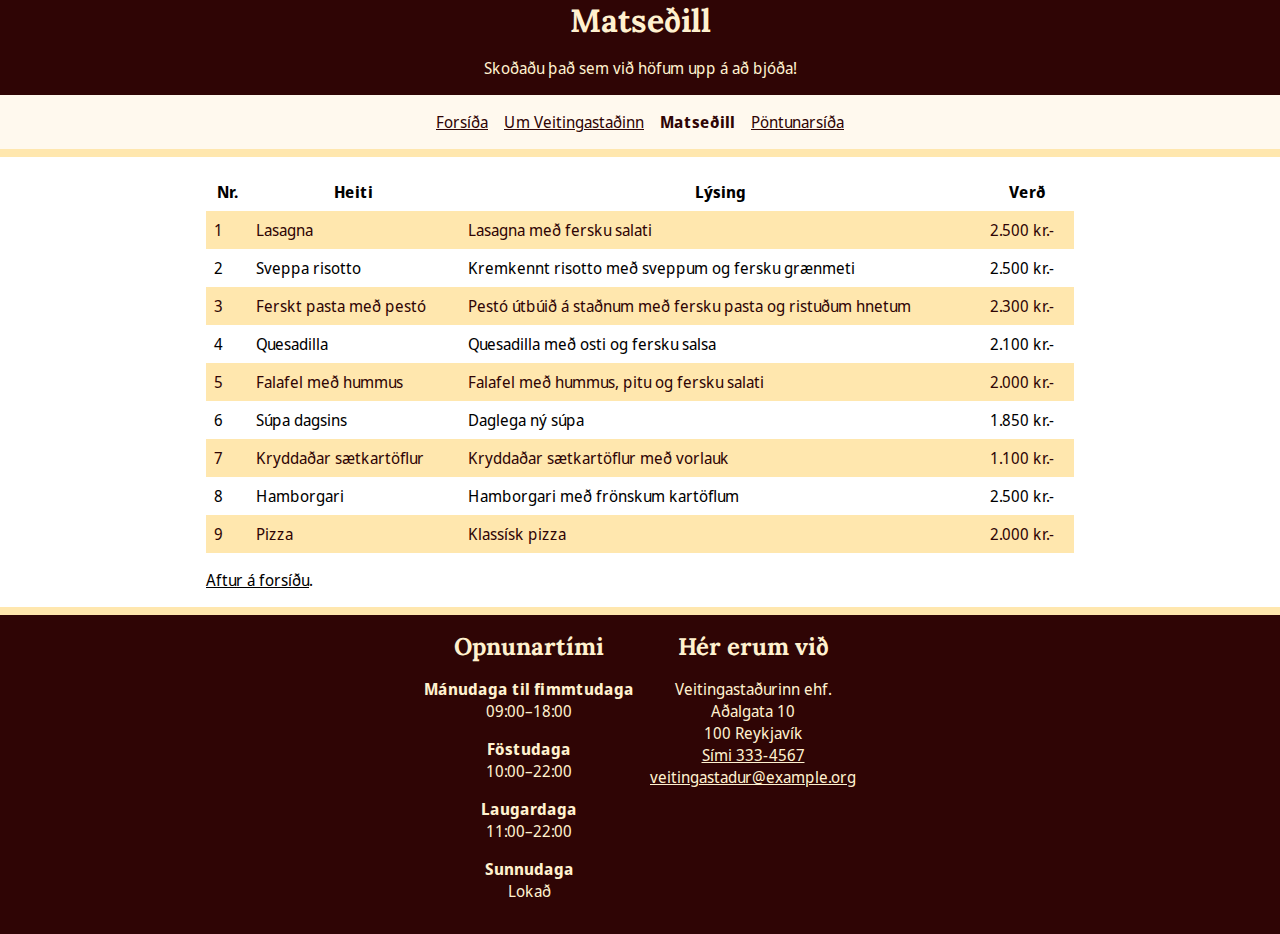
==== sidur/matsedill.html @ a1eab0cd "flott þetta" ====
<!DOCTYPE html>
<html lang="is">

<head>
  <meta charset="utf-8">
  <title>Matseðill | Veitingastaðurinn</title>
  <meta name=""viewport" content="width=device-width, initial-scale=1">
  <link rel="stylesheet" href="../styles.css">
  <meta name="description" content="Um Veitingastaðinn, saga og starfsfólk.">
  <meta property="og:title" content="Veitingastaðurinn">
  <meta property="og:description" content="Um Veitingastaðinn, saga og starfsfólk.">
  <meta property="og:image" content="./myndir/sharing.jpg">
</head>

<body>
  <div class="wrapper">
    <div class="header">
      <header>
        <h1>Matseðill</h1>
        <p>Skoðaðu það sem við höfum upp á að bjóða!</p>
      </header>

      <p class="sr-only"><a href="#efni">Beint í efni</a></p>

      <nav class="navigation">
        <ul>
          <li><a href="../index.html">Forsíða</a></li>
          <li><a href="./um.html">Um Veitingastaðinn</a></li>
          <li><strong>Matseðill</strong></li>
          <li><a href="./pontun.html">Pöntunarsíða</a></li>
        </ul>
      </nav>

    </div>
    <main class="main" id="efni">
      <table>
        <thead>
          <tr>
            <th>Nr.</th>
            <th>Heiti</th>
            <th>Lýsing</th>
            <th>Verð</th>
          </tr>
        </thead>
        <tbody>
          <tr>
            <td>1</td>
            <td>Lasagna</td>
            <td>Lasagna með fersku salati</td>
            <td>2.500 kr.-</td>
          </tr>
          <tr>
            <td>2</td>
            <td>Sveppa risotto</td>
            <td>Kremkennt risotto með sveppum og fersku grænmeti</td>
            <td>2.500 kr.-</td>
          </tr>
          <tr>
            <td>3</td>
            <td>Ferskt pasta með pestó</td>
            <td>
              Pestó útbúið á staðnum með fersku pasta og ristuðum hnetum
            </td>
            <td>2.300 kr.-</td>
          </tr>
          <tr>
            <td>4</td>
            <td>Quesadilla</td>
            <td>Quesadilla með osti og fersku salsa</td>
            <td>2.100 kr.-</td>
          </tr>
          <tr>
            <td>5</td>
            <td>Falafel með hummus</td>
            <td>Falafel með hummus, pitu og fersku salati</td>
            <td>2.000 kr.-</td>
          </tr>
          <tr>
            <td>6</td>
            <td>Súpa dagsins</td>
            <td>Daglega ný súpa</td>
            <td>1.850 kr.-</td>
          </tr>
          <tr>
            <td>7</td>
            <td>Kryddaðar sætkartöflur</td>
            <td>Kryddaðar sætkartöflur með vorlauk</td>
            <td>1.100 kr.-</td>
          </tr>
          <tr>
            <td>8</td>
            <td>Hamborgari</td>
            <td>Hamborgari með frönskum kartöflum</td>
            <td>2.500 kr.-</td>
          </tr>
          <tr>
            <td>9</td>
            <td>Pizza</td>
            <td>Klassísk pizza</td>
            <td>2.000 kr.-</td>
          </tr>
        </tbody>
      </table>

      <p><a href="../index.html">Aftur á forsíðu</a>.</p>
    </main>

    <footer class="footer">
      <section>
        <h2>Opnunartími</h2>
        <dl>
          <dt>Mánudaga til fimmtudaga</dt>
          <dd>09:00–18:00</dd>
          <dt>Föstudaga</dt>
          <dd>10:00–22:00</dd>
          <dt>Laugardaga</dt>
          <dd>11:00–22:00</dd>
          <dt>Sunnudaga</dt>
          <dd>Lokað</dd>
        </dl>
      </section>

      <section>
        <h2>Hér erum við</h2>
        <ul>
          <li>Veitingastaðurinn ehf.</li>
          <li>Aðalgata 10</li>
          <li>100 Reykjavík</li>
          <li><a href="tel:3334567">Sími 333-4567</a></li>
          <li>
            <a href="mailto:veitingastadur@example.org">veitingastadur@example.org</a>
          </li>
        </ul>
      </section>
    </footer>
  </div>
</body>

</html>
---- styles.css ----
/* Reset og border-box á allt */
* {
  margin: 0;
  padding: 0;
}

html {
  box-sizing: border-box;
}

*,
*:before,
*:after {
  box-sizing: inherit;
}

/* Leturgerðir */

@font-face {
  font-family: 'Lora';
  font-style: normal;
  font-display: swap;
  src: url(./fonts/Lora-VariableFont_wght.ttf) format('woff');
}

@font-face {
  font-family: 'Noto Sans Display';
  font-style: normal;
  font-display: swap;
  src: url(./fonts/NotoSansDisplay-VariableFont.ttf) format('woff');
}

/* Stillingar */

:root {
  /* Grunn bilið okkar er 1rem == 16px */
  --font-base-body-px: 16px;
  --spacing: 1rem;

  /* Hámarksbreidd á efni */
  --max-width: 900px;

  /* Border breiddir */
  --border-small: 1px;
  --border-large: 8px;
  --border-radius: 6px;

  /* Litir */
  --color-gold: #ffe7ae;
  --color-gold-light: #fff1cf;
  --color-dark: #2f0505;
  --color-light: #fff9ee;

  --color-primary: #f0f0f8;
  --color-header: #fff;
  --color-text: #000;
  --color-border: #ccc;

  /* Letur stillingar */
  --font-base-size: 1rem;
  --font-family-base: 'Noto Sans Display', Helvetica, Arial, sans-serif;
  --font-family-heading: 'Lora', Georgia, serif;
}

/* Almennt */

html,
input,
select,
button {
  font-size: var(--font-base-body-px);
  font-family: var(--font-family-base);
}

h1,
h2,
h3 {
  /* Setjum almennt bil á eftir fyrirsögnum */
  margin-bottom: var(--spacing);

  font-family: var(--font-family-heading);
}

a {
  color: inherit;
  background-color: inherit;
}

img {
  max-width: 100%;
}

/** Hjálpar class sem felur sjónrænt en skjálesarar lesa **/
.sr-only:not(:focus):not(:active) {
  clip: rect(0 0 0 0);
  clip-path: inset(50%);
  height: 1px;
  overflow: hidden;
  position: absolute;
  white-space: nowrap;
  width: 1px;
}

/* Layout */

.wrapper {
  display: grid;
  flex-direction: column;
  gap: var(--spacing);

  min-height: 100vh;
}

/** Haus **/

.header {
  display: flex;
  flex-direction: column;
  align-items: center;
  gap: var(--spacing);

  border-bottom: var(--border-large) solid var(--color-gold);

  background-color: var(--color-dark);
  color: var(--color-gold-light);
}

.header header {
  display: flex;
  flex-direction: column;
  align-items: center;
}

/** Valmynd **/

.navigation {
  padding: var(--spacing);
  width: 100%;

  background-color: var(--color-light);
  color: var(--color-dark);
}

.navigation ul {
  display: flex;
  justify-content: center;
  gap: var(--spacing);

  width: 100%;

  list-style: none;
}

/** Meginmál **/

.main {
  display: grid;
  grid-template-columns: 1fr;
  gap: var(--spacing);

  margin: 0 auto;
  padding-left: var(--spacing);
  padding-right: var(--spacing);
  width: 100%;
  max-width: var(--max-width);
}

/** Fótur **/

.footer {
  display: flex;
  justify-content: center;
  gap: var(--spacing);

  padding: var(--spacing);
  border-top: var(--border-large) solid var(--color-gold);

  background-color: var(--color-dark);
  color: var(--color-gold-light);

  text-align: center;
}

.footer ul {
  list-style: none;
}

/* Box! */

.boxes {
  display: grid;
  grid-template-columns: repeat(3, 1fr);
  grid-gap:10px;

  margin-bottom: calc(var(--spacing) * 2);
  width: 100%;
}

.boxes .box {
  display: flex;
  flex-direction: column;

  gap: var(--spacing);

  padding: calc(var(--spacing) * 0.5);
  min-height: 100px;

  color: var(--color-dark);
  background-color: var(--color-gold-light);
  border-radius: 5px;
}

.boxes .box .title {
  margin-bottom: calc(var(--spacing) * 0.5);
  border-bottom: var(--border-small) solid var(--color-dark);
}

.boxes .box .content {
  flex: 1;
}

.boxes .box img {

  max-height: 400px;

  object-fit: cover;
  object-position: top center;
}

.boxes .box .link {
  margin-top: calc(var(--spacing) * 0.5);

  font-weight: bold;
}

/* Opnunartími */

dt {
  font-weight: bold;
}

dd {
  margin-bottom: var(--spacing);
}

/* Matseðill */

table {
  border-spacing: 0;
}

table th,
table td {
  padding: calc(var(--spacing) * 0.5);
}

table tbody tr:nth-child(2n + 1) {
  color: var(--color-dark);
  background-color: var(--color-gold);
}

/* Pöntunarform */

fieldset {
  border: var(--border-small) solid var(--color-dark);
}

fieldset legend {
  font-weight: bold;
}

fieldset div label {
  display: flex;
  flex-direction: column;
}

fieldset input,
fieldset select,
fieldset textarea {
  padding: calc(var(--spacing) * 0.5);
}

fieldset .checkbox label {
  flex-direction: row;
  gap: calc(var(--spacing) * 0.5);
}

form button {
  padding: calc(var(--spacing) * 0.25);
  border-radius: var(--border-radius);
}

.link {
  text-align: center;
  background-color: var(--color-dark);
  color: var(--color-light);
  border-radius: 4px;
  text-decoration: none;
  padding: 6px;
  font-family: inherit;
  font-size: 1rem;
  border: 1px solid var(--color-dark);
  transition: background-color 0.3s, color 0.3s, border 0.3s;
}

.link:hover {
  background-color: var(--color-light); 
  color: var(--color-dark); 
  border: 1px solid var(--color-dark);
}

/*loading opacity 0 to 1*/

/* 500px eða minna */
@media screen and (max-width: 500px) {
  .boxes {
    grid-template-columns: 1fr;
  }
}

/* milli 501px og 1000px */
@media screen and (min-width: 501px) and (max-width: 1000px) {
  .boxes {
    grid-template-columns: repeat(2, 1fr); /* Tvö box í hverri röð */
  }
}

/* 1001px eða stærra, en hámark 1400px */
@media screen and (min-width: 1001px) and (max-width: 1400px) {
  .boxes {
    grid-template-columns: repeat(3, 1fr); /* Þrjú box í hverri röð */
  }
}

/* Hámarksbreidd er 1400px */
@media screen and (min-width: 1401px) {
  .boxes {
    grid-template-columns: repeat(3, 1fr); /* Þrjú box í hverri röð */
  }
}
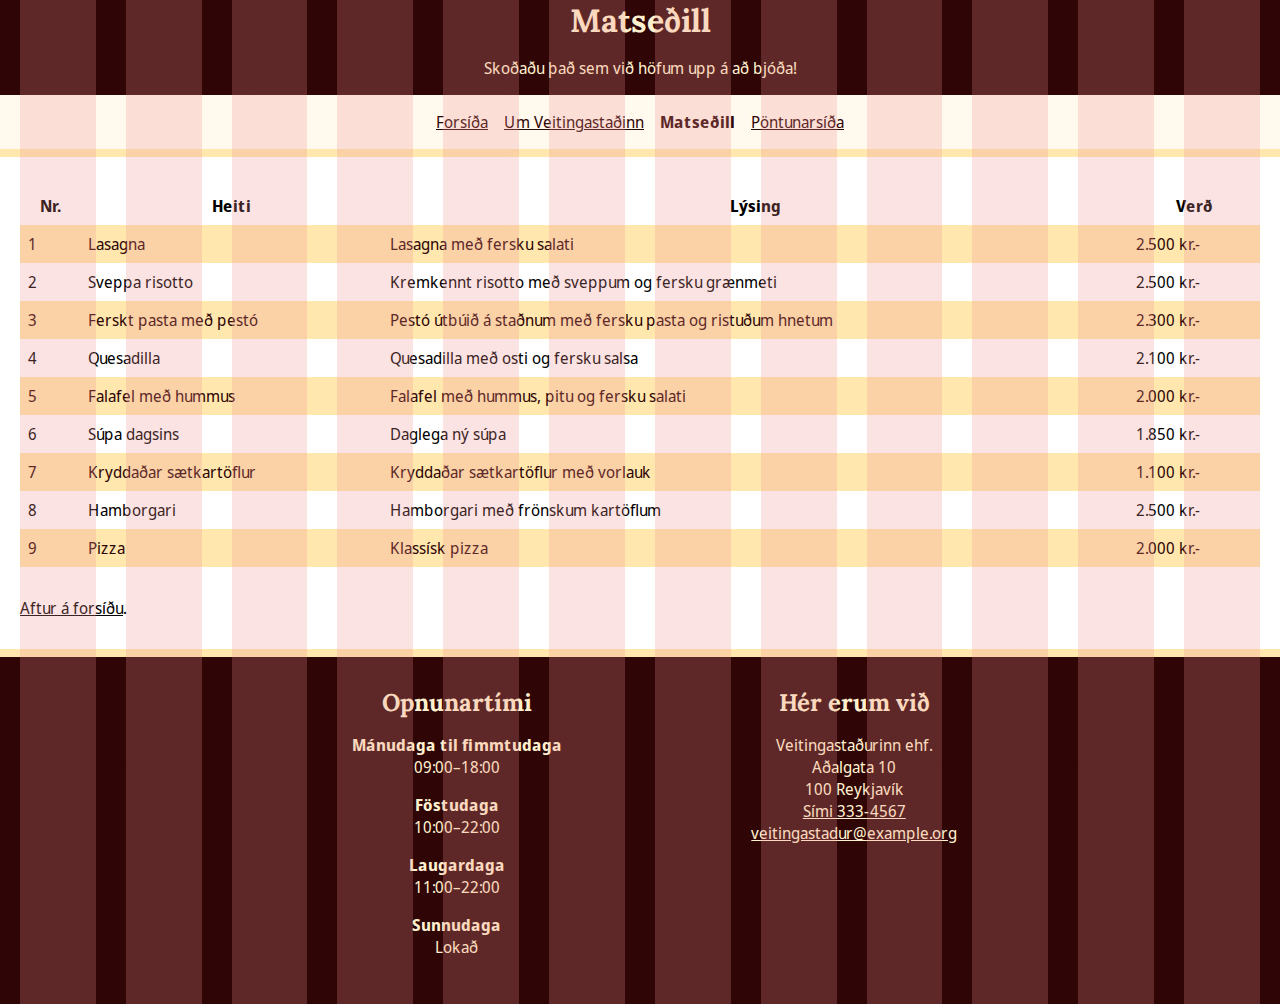
==== commit c883889d: "ég vil helst ekki tjá mig um þetta" ====
--- a/sidur/matsedill.html
+++ b/sidur/matsedill.html
@@ -6,6 +6,7 @@
   <title>Matseðill | Veitingastaðurinn</title>
   <meta name=""viewport" content="width=device-width, initial-scale=1">
   <link rel="stylesheet" href="../styles.css">
+  <link rel="stylesheet" href="../grid.css">
   <meta name="description" content="Um Veitingastaðinn, saga og starfsfólk.">
   <meta property="og:title" content="Veitingastaðurinn">
   <meta property="og:description" content="Um Veitingastaðinn, saga og starfsfólk.">
@@ -106,6 +107,7 @@
     </main>
 
     <footer class="footer">
+      <div class="foot foot-1 offset-1">
       <section>
         <h2>Opnunartími</h2>
         <dl>
@@ -119,7 +121,9 @@
           <dd>Lokað</dd>
         </dl>
       </section>
+    </div>
 
+    <div class="foot foot-2 offset-2">
       <section>
         <h2>Hér erum við</h2>
         <ul>
@@ -132,6 +136,7 @@
           </li>
         </ul>
       </section>
+     </div>
     </footer>
   </div>
 </body>
--- a/styles.css
+++ b/styles.css
@@ -37,13 +37,23 @@
   --font-base-body-px: 16px;
   --spacing: 1rem;
 
+  /* Bil á milli „stærri“ eininga (header, efnisbox, footer) */
+  --vertical-space: calc(var(--gutter));
+
   /* Hámarksbreidd á efni */
-  --max-width: 900px;
+  --max-width: 1400px;
+  --width-offset: calc(100% - (2 * var(--offset)));
 
   /* Border breiddir */
   --border-small: 1px;
   --border-large: 8px;
   --border-radius: 6px;
+
+    /* Grid stillingar */
+    --columns: 12;
+    --gutter: 30px;
+    --offset: 20px;
+  
 
   /* Litir */
   --color-gold: #ffe7ae;
@@ -60,6 +70,11 @@
   --font-base-size: 1rem;
   --font-family-base: 'Noto Sans Display', Helvetica, Arial, sans-serif;
   --font-family-heading: 'Lora', Georgia, serif;
+
+   /* Transitions */
+   --transition-time-short: 300ms;
+   --transition-time-long: 600ms;
+   --transition-timing-function: ease-in-out;
 }
 
 /* Almennt */
@@ -105,9 +120,11 @@
 
 .wrapper {
   display: grid;
-  flex-direction: column;
   gap: var(--spacing);
-
+  grid-template-columns: 100%;
+  grid-template-rows: auto;
+  justify-content: center;
+  gap: var(--vertical-space);
   min-height: 100vh;
 }
 
@@ -155,24 +172,21 @@
 
 .main {
   display: grid;
-  grid-template-columns: 1fr;
-  gap: var(--spacing);
-
+  grid-template-columns: 100%;
+  gap: var(--vertical-space);
   margin: 0 auto;
-  padding-left: var(--spacing);
-  padding-right: var(--spacing);
-  width: 100%;
+  width: var(--width-offset);
   max-width: var(--max-width);
 }
 
 /** Fótur **/
 
 .footer {
-  display: flex;
-  justify-content: center;
-  gap: var(--spacing);
-
-  padding: var(--spacing);
+  display: grid;
+  
+  /* justify-items: center; */
+
+  padding: var(--vertical-space);
   border-top: var(--border-large) solid var(--color-gold);
 
   background-color: var(--color-dark);
@@ -185,15 +199,18 @@
   list-style: none;
 }
 
+
 /* Box! */
 
 .boxes {
   display: grid;
-  grid-template-columns: repeat(3, 1fr);
-  grid-gap:10px;
+  grid-template-rows: auto;
+  /* grid-template-columns: 100%; */
+  gap: var(--vertical-space);
+  /* justify-items: center; */
 
   margin-bottom: calc(var(--spacing) * 2);
-  width: 100%;
+  /* width: 100%; */
 }
 
 .boxes .box {
@@ -204,6 +221,7 @@
 
   padding: calc(var(--spacing) * 0.5);
   min-height: 100px;
+  width: 100%;
 
   color: var(--color-dark);
   background-color: var(--color-gold-light);
@@ -229,8 +247,6 @@
 
 .boxes .box .link {
   margin-top: calc(var(--spacing) * 0.5);
-
-  font-weight: bold;
 }
 
 /* Opnunartími */
@@ -310,31 +326,81 @@
 }
 
 /*loading opacity 0 to 1*/
-
-/* 500px eða minna */
-@media screen and (max-width: 500px) {
+body {
+  animation: fadeInAnimation ease 1s;
+  animation-iteration-count: 1;
+  animation-fill-mode: forwards;
+}
+
+@keyframes fadeInAnimation {
+  0% {
+      opacity: 0;
+  }
+  100% {
+      opacity: 1;
+   }
+}
+
+@media (min-width: 500px) {
   .boxes {
-    grid-template-columns: 1fr;
-  }
-}
-
-/* milli 501px og 1000px */
-@media screen and (min-width: 501px) and (max-width: 1000px) {
-  .boxes {
-    grid-template-columns: repeat(2, 1fr); /* Tvö box í hverri röð */
-  }
-}
-
-/* 1001px eða stærra, en hámark 1400px */
-@media screen and (min-width: 1001px) and (max-width: 1400px) {
-  .boxes {
-    grid-template-columns: repeat(3, 1fr); /* Þrjú box í hverri röð */
-  }
-}
-
-/* Hámarksbreidd er 1400px */
-@media screen and (min-width: 1401px) {
-  .boxes {
-    grid-template-columns: repeat(3, 1fr); /* Þrjú box í hverri röð */
-  }
-}
+    grid-template-columns: repeat(var(--columns), 1fr);
+  }
+  .boxes .box {
+    grid-column: span 6;
+  }
+}
+
+@media (min-width: 1000px) {
+  .boxes .box {
+    grid-column: span 4; 
+  }
+} 
+
+@media (min-width: 499px){
+  .foot-1 {
+    grid-column-end: span 6;
+  }
+  .offset-1 {
+    grid-column-start: 3;
+  }  
+  .foot-2 { 
+    grid-column-end: span 6;
+  }
+  .offset-2 {
+    grid-column-start: 3;
+  }
+}
+
+
+@media (min-width: 500px){
+  .foot-1 {
+    grid-column-end: span 4;
+  }
+  .offset-1 {
+    grid-column-start: 3;
+  }  
+  .foot-2 { 
+    grid-column-end: span 4;
+    margin-right: 50%;
+  }
+  .offset-2 {
+    grid-column-start: 7;
+  }
+}
+
+
+
+@media (min-width: 2000px){
+  .foot-1 {
+    grid-column-start: span 2;
+  }
+  .offset-1 {
+    grid-column-start: 4;
+  }  
+  .foot-2 { 
+    grid-column-end: span 2;
+  }
+  .offset-2 {
+    grid-column-start: 8;
+  }
+}--- a/grid.css
+++ b/grid.css
@@ -0,0 +1,39 @@
+/* https://css-tricks.com/building-css-grid-overlay/ */
+:root {
+    --grid-color: hsla(0, 75%, 75%, 0.25);
+    --grid-repeating-width: calc(100% / var(--columns));
+    --grid-column-width: calc((100% / var(--columns)) - var(--gutter));
+    --grid-background-width: calc(100% + var(--gutter));
+    --grid-background-columns: repeating-linear-gradient(
+      to right,
+      var(--grid-color),
+      var(--grid-color) var(--grid-column-width),
+      transparent var(--grid-column-width),
+      transparent var(--grid-repeating-width)
+    );
+  }
+  
+  html {
+    position: relative;
+  }
+  
+  html::before {
+    content: '';
+  
+    position: absolute;
+    top: 0;
+    right: 0;
+    bottom: 0;
+    left: 0;
+    
+    margin-right: auto;
+    margin-left: auto;
+    
+    width: calc(100% - (2 * var(--offset)));
+    max-width: var(--max-width);
+    min-height: 100vh;
+    background-image: var(--grid-background-columns);
+    background-size: var(--grid-background-width) 100%;
+    z-index: 1000;
+    pointer-events: none;
+  }